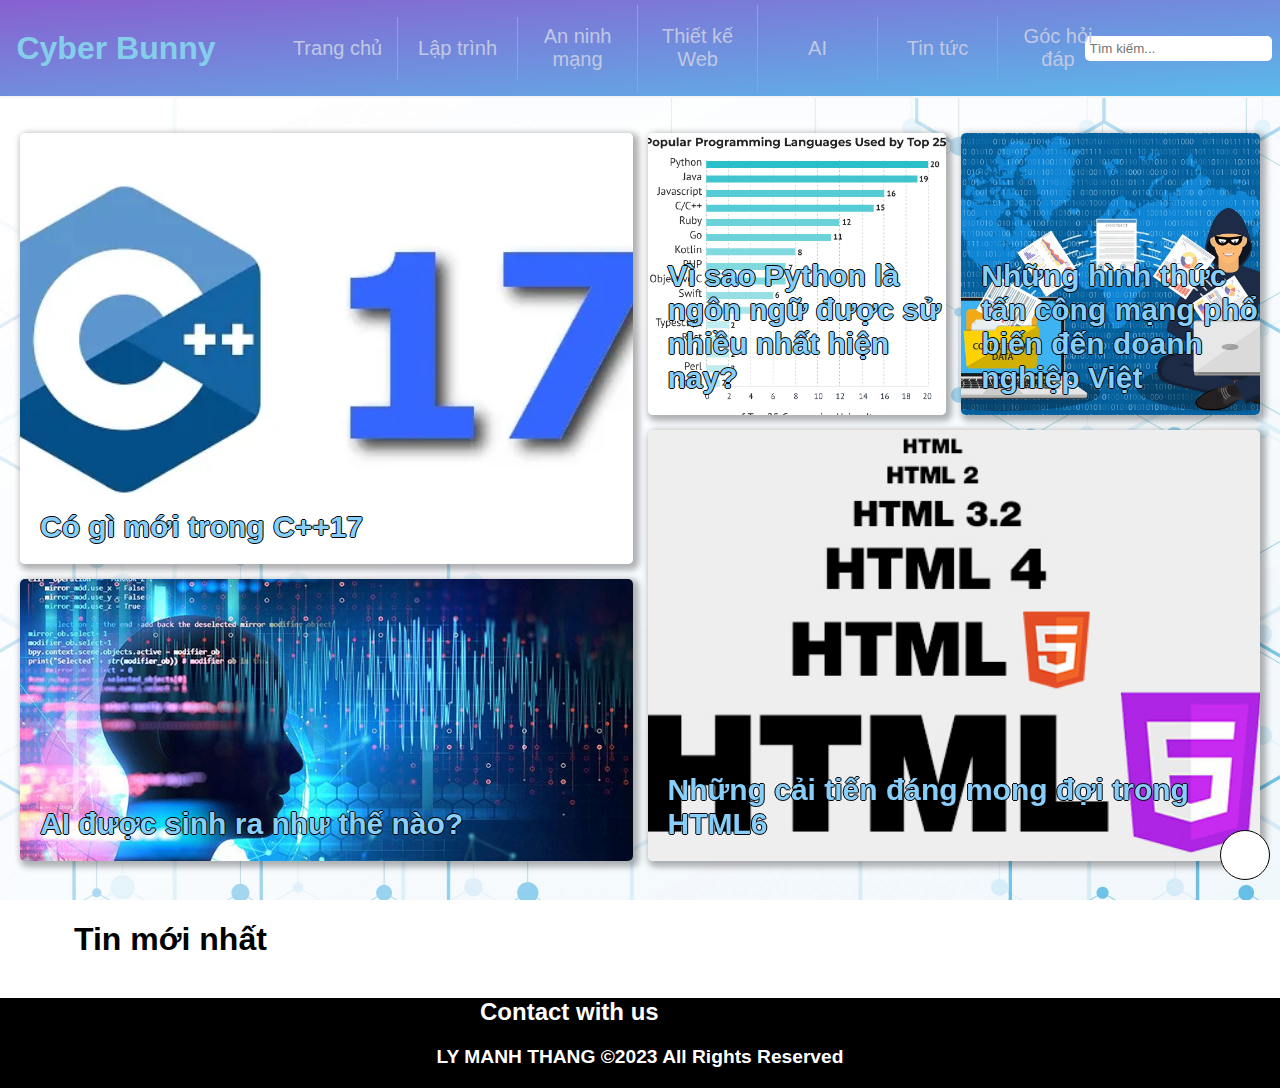
==== index.html @ 0f4db386 "upload source code" ====
<!DOCTYPE html>
<html lang="vi">
<head>
    <meta charset="UTF-8">
    <meta name="viewport" content="width=device-width, initial-scale=1.0">
    <title>Trang chủ</title>
    <link rel="stylesheet" href="https://cdnjs.cloudflare.com/ajax/libs/font-awesome/6.4.0/css/all.min.css" integrity="sha512-iecdLmaskl7CVkqkXNQ/ZH/XLlvWZOJyj7Yy7tcenmpD1ypASozpmT/E0iPtmFIB46ZmdtAc9eNBvH0H/ZpiBw==" crossorigin="anonymous" referrerpolicy="no-referrer" />
    <link href="/CSS/css_myProject.css" rel="stylesheet">
    <link rel="icon" type="a cute bunny" href="https://previews.123rf.com/images/aratehortua/aratehortua1904/aratehortua190400450/120900850-vector-cartoon-rabbit-icon-isolated-on-white-background.jpg">
    <script src="https://cdnjs.cloudflare.com/ajax/libs/jquery/3.7.0/jquery.min.js" integrity="sha512-3gJwYpMe3QewGELv8k/BX9vcqhryRdzRMxVfq6ngyWXwo03GFEzjsUm8Q7RZcHPHksttq7/GFoxjCVUjkjvPdw==" crossorigin="anonymous" referrerpolicy="no-referrer"></script>
    <script src="/JS/js_myProject.js"></script>
</head>
<body>
    <div id="top"></div>
    <header class="head">
        <div class="flex mainbar between">
            <div class="pgName"><h1>Cyber Bunny</h1></div>
            <div class="navMenu flex">
                <ul class="flex">
                    <li><a href="/HTML/head_page.html">Trang chủ</a></li>
                    <li class="sub"><a href="#">Lập trình</a>
                        <ul class="submenu flex flexCol">
                            <li><a href="#">C++</a></li>
                            <li><a target="_blank" href="/HTML/2nd_page.html">Python</a></li>
                            <li><a href="#">Java</a></li>
                            <li><a href="#">Golang</a></li>
                        </ul>
                    </li>
                    <li><a href="#">An ninh mạng</a></li>
                    <li><a href="#">Thiết kế Web</a></li>
                    <li><a href="#">AI</a></li>
                    <li><a href="#">Tin tức</a></li>
                    <li><a href="#">Góc hỏi đáp</a></li>
                </ul>
            </div>
            <div class="search_bar">
                <input class="flex right" type="text" placeholder="Tìm kiếm...">
            </div>
            <label for="close_open_nav" class="bars_btn">
                <i class="fa-solid fa-bars"></i>
            </label>
            <input type="checkbox" name="" id="close_open_nav">
            <label for="close_open_nav" class="overlay"></label>
            <div class="m_menu">
                <label for="close_open_nav" class="close_btn"><i class="fa-solid fa-xmark"></i></label>
                <ul class="flex flexCol">
                    <li><a href="/HTML/head_page.html"><i class="fa-solid fa-house"></i><span>Trang chủ</span></a></li>
                    <li><a href="#"><i class="fa-solid fa-code"></i><span>Lập trình</span></a>
                    <li><a href="#"><i class="fa-solid fa-file-shield"></i><span>An ninh mạng</span></a></li>
                    <li><a href="#"><i class="fa-brands fa-html5"></i><span>Thiết kế Web</span></a></li>
                    <li><a href="#"><i class="fa-solid fa-microchip"></i><span>AI</span></a></li>
                    <li><a href="#"><i class="fa-regular fa-newspaper"></i><span>Tin tức</span></a></li>
                    <li><a href="#"><i class="fa-solid fa-user-group"></i><span>Góc hỏi đáp</span></a></li>
                    <li><i class="fa-solid fa-magnifying-glass"></i><input type="text" placeholder="Tìm kiếm..."></li>
                </ul>
            </div>
        </div>
    </header>
    <main>
        <section class="container">
            <div class="item item1">
                <a href="#">
                    <img src="/image/c++17.webp" alt="c++17" >
                    <h2>Có gì mới trong C++17</h2>
                </a>
            </div>
            <div class="item item2">
                <a href="/HTML/news_page.html">
                    <img src="/image/python.png" alt="cs">
                    <h2>Vì sao Python là ngôn ngữ được sử nhiều nhất hiện nay?</h2>
                </a>
            </div>
            <div class="item item3">
                <a href="#">
                    <img src="/image/cyber_attack.webp" alt="wd" >
                    <h2>Những hình thức tấn công mạng phổ biến đến doanh nghiệp Việt</h2>
                </a>
            </div>
            <div class="item item4">
                <a href="#">
                    <img src="/image/ai2.jpeg" alt="ai">
                    <h2>AI được sinh ra như thế nào?</h2>
                </a>
            </div>
            <div class="item item5">
                <a href="#">
                    <img src="/image/html6.jpg" alt="news">
                    <h2>Những cải tiến đáng mong đợi trong HTML6</h2>
                </a>
            </div>
        </section>
        <section class="content">
            <h2 class="newsHeading">Tin mới nhất</h2>
            <ul class="allnews flex flexwrap" id="allnews">
            </ul>
        </section>
    </main>
    <div class="back2top">
        <a href="#top" title="Lên đầu trang"><i class="fa-solid fa-arrow-up"></i></a>
     </div>
    <footer class="flex flexCol">
        <div class="contact flex between">
            <div class="text"><h2>Contact with us</h2></div>
            <div class="icons flex">
                <div><a href="#"><i class="fa-brands fa-facebook"></i></a></div>
                <div><a href="#"><i class="fa-brands fa-instagram"></i></a></div>
                <div><a href="#"><i class="fa-brands fa-youtube"></i></a></div>
                <div><a href="#"><i class="fa-brands fa-twitter"></i></a></div>
            </div>
        </div>
        <h1>LY MANH THANG &copy;2023 All Rights Reserved</h1>
    </footer>
    
</body>
</html>
---- CSS/css_myProject.css ----
* {
    margin: 0;
    padding: 0;
    box-sizing: border-box;
}
html {
    scroll-behavior: smooth;
}

.pgName {
    min-width: 18%;
}
.pgName > h1 {
    user-select: none;
    color: #84ceeb;
    padding-left: 5%;
    /* text-shadow: 3px 3px 3px #c1c8e4; */
    font-size: xx-large;
    font-family: 'Trebuchet MS', 'Lucida Sans Unicode', 'Lucida Grande', 'Lucida Sans', Arial, sans-serif;
}
.flex {
    display: flex;
    align-items: center;
}
.flexwrap {
    flex-wrap: wrap;
}
.between {
    justify-content: space-between;
}
.flexCol {
    flex-direction: column;
}
div.navMenu {
    width: 60%;
}
div.navMenu > ul, .submenu, .m_menu > ul {
    margin: 0;
    padding: 0;
    list-style-type: none;
    align-items: center;
}
.head {
    background-image: linear-gradient(to bottom right,#8860d0,#5ab9ea);
    position: sticky;
    top: 0;
    z-index: 99999999;
    border-bottom: 2px solid whitesmoke;
    padding: 5px;
}
div.navMenu > ul > li, .submenu li {
    border-right: 1px solid #5ab9ea ;
    min-width: 120px;
    text-align: center;
}
.search_bar {
    width: 15%;
}
.right {
    border: none !important;
    min-width: unset !important;
}
.search_bar > input, .m_menu input {
    border-radius: 5px;
    padding: 5px;
    border: none;
    outline: none;
}
div.navMenu > ul > li > a, .submenu > li > a, .m_menu a  {
    text-decoration: none;
    display: block;
    padding: 20px 8px;
    color: #c1c8e4;
    font-size: 20px;
    position: relative;
}
div.navMenu > ul > li > a::after, .submenu > li > a::after {
    content: "";
    position: absolute;
    width: 0%;
    height: 6px;
    bottom: -2px;
    left: 0px;
    background-color: #8860d0;
    transition: width, 0.5s;
}
.mainbar {
    position: relative;
}
div.navMenu > ul > li > a:hover, .submenu > li > a:hover {
    color: white;
}
div.navMenu > ul > li > a:hover::after, .submenu > li > a:hover::after {
    width: 100%;
    color: white;
}
.navMenu > ul > li:last-child {
    border: none;
}
.submenu {
    position: absolute;
    display: none;
    background-color: #5680e9;
    width: inherit;
    border-radius: 0 0 10px 10px;
    overflow: hidden;
}
.submenu li {
    border: none;
}
.sub:hover .submenu {
    display: block;
}
.bars_btn {
    display: none;
}
.bars_btn > i {
    aspect-ratio: 1/1;
    font-size: xx-large;
}
.overlay {
    position: fixed;
    top: 0;
    right: 0;
    bottom: 0;
    left: 0;
    background-color: rgba(0, 0, 0, 0.25);
    display: none;
}
.m_menu {
    background-color: white;
    background-color: #5f85f7;
    width: 300px;
    position: fixed;
    top: 0;
    right: 0;
    bottom: 0;
    margin-right: -300px;
    align-items: flex-start !important;
    justify-content: flex-start !important;
    border-radius: 5px  0px 0px 5px;
    transition: margin-right 0.5s;
}
.m_menu ul {
    align-items: unset;
}
.m_menu a {
    padding: 15px 40px;
    color: black;
}
.m_menu > ul > li > a > i, .m_menu > ul > li > i {
    aspect-ratio: 1/1;
    padding: 5px;
    margin-right: 5px;
}
.m_menu > ul > li:last-child {
    margin-left: 40px;
}
.m_menu input {
    border: none;
}
.close_btn i {
    font-size: xx-large;
    padding: 10px;
}
#close_open_nav {
    display: none;
}
#close_open_nav:checked ~ .overlay {
    display: block;
}
#close_open_nav:checked ~ .m_menu {
    margin-right: 0;
}
body {
    background-image: url(/image/web-bg.jpg);
    background-attachment: fixed;
    background-size: cover;
    font-family: Verdana, Geneva, Tahoma, sans-serif;
    padding: 0;
    margin: 0;
}
.back2top {
    display: flex;
    position: fixed;
    width: 50px;
    height: 50px;
    bottom: 20px;
    right: 10px;
    justify-content: center;
    align-items: center;
    background-color: white;
    border: 1px solid black;
    border-radius: 50%;
}
.back2top i {
    font-size: x-large;
    color: black;
}
.back2top > a {
    display: block;
    padding: 20px;
}
.container {
    display: grid;
    grid-template-columns: repeat(8, 1fr);
    grid-template-rows: repeat(5, 1fr);
    gap: 15px;
}
.item {
    /* outline: 1px solid black; */
    background-color: #f4fefd;
    color: #1b2223;
    min-height: 50px;
    border-radius: 5px;
    overflow: hidden;
    position: relative;
    box-shadow: 3px 3px 6px 3px rgba(0, 0, 0, 0.3);
}
.item > a {
    display: block;
    width: 100%;
    height: 100%;
}
.item img {
    display: block;
    width: 100%;
    height: 100%;
    min-height: auto;
    object-fit: cover;
    object-position: center;
    scale: 1.05;
    transition: scale 0.5s;
}
.item h2 {
    position: absolute;
    bottom: 20px;
    left: 20px;
    z-index: 500;
    color: lightskyblue;
    font-size: 30px;
    text-shadow: -1px 0 black, 0 1px black, 1px 0 black, 0 -1px black;
}
.item1 {
    grid-row: 1/4;
    grid-column: 1/5;
}
.item2 {
    grid-row: 1/3;
    grid-column: 5/7;
}
.item3 {
    grid-row: 1/3;
    grid-column: 7/9;
}
.item4 {
    grid-row: 4/6;
    grid-column: 1/5;
}
.item5 {
    grid-row: 3/6;
    grid-column: 5/9;
}
section.container {
    padding: 20px 20px;
    height: 768px;
}
.item > a > img:hover {
    scale: 1;
}
.content {
    /* background-color: #f4fefd; */
    position: relative;
    margin-top: 20px;
    padding: 0 5%;
}
.newsHeading  {
    padding: 20px 10px;
    font-size: xx-large;
    color: black;
}
.post {
    width: 24%;
    overflow: hidden;
    list-style: none;
    /* flex: 1 0 24%; */
}

ul.allnews > li {
    margin: 5px;
    flex-grow: 1;
    flex-basis: 300px;
}
.post > div {
    width: 100%;
    overflow: hidden;
}
.thumb {
    overflow: hidden;
    border-radius: 0.5rem;
}
.thumb~div {
    width: 100%;
    display: flex;
    align-items: flex-start;
    justify-content: center;
}
.post img {
    /* overflow: hidden; */
    display: block;
    /* padding: 10px; */
    width: 100%;
    object-fit: cover;
    object-position: center;
    aspect-ratio: 16/9;
    /* border-radius: 1.5rem; */
    transition: scale 0.5s;
}
.post > a {
    text-decoration: none;
}
.post h4 {
    padding-left: 10px;
    color: #1b2223;
}
.post div {
    margin: 5px;
}
.post > a:hover img {
    scale: 1.1;
}
.post label {
    margin-right: auto;
    color: gray;
    padding-left: 10px;
}   
/*------FOR 2nd PAGE------*/
.pg2_heading, section {
    margin: 15px 0;
}
.pg2_heading, .title {
    padding: 15px;
    font-size: xx-large;
    color: #8860d0;
    font-weight: bold;
}
.title {
    font-size: x-large;
    position: relative;
    margin: 0 10px 0 15px;
    display: inline-block;
    background-color: #8860d0;
    color: white;
    /* padding: 10px; */
    border-radius: 10px 10px 0 0;
}
.title::after {
    content: "";
    position: absolute;
    width: 98vw;
    height: 2px;
    bottom: 0px;
    left: 10px;
    background-color: #8860d0;
    transition: width, 0.5s;
}
.documents {
    display: flex;
    justify-content: space-around;
    align-items: center;
    flex-wrap: wrap;
    margin-top: 15px;
}
.documents .card {
    background-color: lightblue;
    position: relative;
    aspect-ratio: 9/16;
    /* width: 500px; */
    height: 500px;
    padding: 15px;
    overflow: hidden;
    margin-bottom: 15px;
    border-radius: 20px;
    box-shadow: 3px 3px 6px 3px rgba(0, 0, 0, 0.4);
}
.documents .card h2 {
    z-index: 99;
    opacity: 1;
    position: absolute;
    bottom: 25px;
    right: 300px;
    font-size: 20px;
    font-weight: 700;
    color: white;
    pointer-events: none;
    transition: 0.2s ease;
    text-shadow: 0 0 15px rgba(0, 0, 0, 0.5);
}
.documents .card p {
    z-index: 99;
    position: absolute;
    bottom: 30px;
    right: 130px;
    width: 150px;
    color: white;
    opacity: 0;
    font-size: 12px;
    text-align: right;
    letter-spacing: 1px;
    transition: 0.2s ease;
}
/* .documents .card span {
    z-index: 99;
    position: absolute;
    top: 60px;
    right: 35px;
    color: #8860d0;
    font-size: 12px;
    letter-spacing: 1px;
    writing-mode: vertical-lr;
    transition: 0.2s ease;
    opacity: 0.7;
} */
.documents .card .pic {
    z-index: 100;
    /* width: 395px;
    height: 200px; *
    /* aspect-ratio: 8/16; */
    height: 400px;
    width: 250x;
    background-size: cover;
    border-radius: 12px;
    filter: grayscale(100%);
    transition: 0.3s ease;
}
.documents .card button {
    position: absolute;
    right: 30px;
    bottom: 40px;
    width: 30px;
    height: 30px;
    background-color: #4d3b6f;
    border: none;
    border-radius: 30px;
    cursor: pointer;
    outline: none;
    opacity: 1;
    transition: 0.3s ease;
}
.documents .card1 .pic {
    background-image: url(/image/cf_python.jpg);
}
.documents .card2 .pic {
    background-image: url(/image/python_book_2.jpg);
}
.documents .card3 .pic {
    background-image: url(/image/python_thinkdps.jpg);
}
.documents .card4 .pic {
    background-image: url(/image/python_machine_learning.jpg);
}
.documents .card5 .pic {
    background-image: url(/image/pygame.jpg);
}
.documents .card:hover button {
    transform: scale(17.5);
    opacity: 0.7;
}
.documents .card:hover h2 {
    opacity: 1;
    bottom: 100px;
    right: 20px;
    font-size: 25px;
}
.documents .card:hover p {
    opacity: 1;
    right: 60px;
    font-size: 15px;
}
/* .documents .card:hover span {
    opacity: 0;
    top: 80px;
} */
.documents .card:hover .pic {
    filter: grayscale(0);
    /* width: 300px; */
    width: 100%;
    height: 100%;
}
.videos {
    align-items: stretch;
    flex-wrap: wrap;
}
.video {
    width: 24%;
    margin: 5px 10px;
    border-radius: 8px;
    overflow: hidden;
    box-shadow: 3px 3px 6px 3px rgba(0, 0, 0, 0.4);
    text-decoration: none;
    color: black;
    flex-grow: 1;
    flex-basis: 300px;
}
.video iframe, .video img {
    width: 100% !important;
    aspect-ratio: 16/9 !important;
    border-radius: 8px;
    overflow: hidden ;
}

.video img {
    border: 1px solid black;
    object-fit: cover;
    aspect-ratio: 16/15;
}
.video h3 {
    padding: 5px;
    font-weight: unset;

}
/*-----------------------*/
/*FOR NEWS PAGE*/
section.body {
    margin: 15px;
}
.header .topic {
    color: gray;
}
.header .heading {
    font-size: 3rem;
    padding: 10px 20px;
    text-align: center;
    line-height: 1.5;
}
.child_1 {
    width: 70%;
}
.aside_right {
    width: 25%;
}
.child_1 .image {
    width: 100%;
    aspect-ratio: 16/9;
    border: 2px solid rgb(0,0,0,0.2);
    border-radius: 10px;
    overflow: hidden;
}
.child_1 .image img,
.aside_left .image img {
    display: block;
    width: 100%;
    height: 100%;
    min-height: auto;
    object-fit: cover;
    object-position: center;
}
.aside_child_2-article {
   align-items: flex-start;
   margin-top: 20px;
}
.aside_child_2-article .aside_left {
    margin: 15px 0;
    width: 25%;
    position: sticky;
    top: 100px;
}
.aside_child_2-article .article {
    width: 73%;
}
.author {
    margin: 10px 0;
}
.author .image {
    width: 80px;
    aspect-ratio: 1/1;
    border-radius: 50%;
}
.author p {
    font-size: 1rem;
    font-weight: 500;
}
.author span {
    color: gray;
}
.aside_left .icons > div:hover i {
    color: black;
}
.icons p {
    font-size: 1.2rem;
    font-weight: 800;
}
.article {
    line-height: 1.75;
    padding: 20px;
    margin-top: 10px;
}
div.article > p {
    padding-left: 40px;
    font-size: 1.1rem;
}
.aside_right {
    padding: 15px;
    height: 2100px;
}
.aside_right > div {
    position: sticky;
    top: 120px;
    margin-top: 40px;
}
.aside_right h2 {
    font-size: 2rem;
}
.aside_right ul {
    list-style: none;
}
.aside_right ul li a {
    text-decoration: none;
    color: black;
    font-size: 1.2rem;
    align-items: center;
    justify-content: center;
}
.aside_right ul li a span {
    font-size: 3.5rem;
    padding-right: 15px;
}
.aside_right ul li a h3 {
    font-weight: 300;
}
/*----------------------*/
footer {
    height: auto;
    margin-top: 20px;
    background-color: black;
    color: white;
}
footer > h1 {
    user-select: none;
    font-size: larger;
    padding: 20px;
    text-align: center;
}
.contact {
    width: 25%;
}
div.icons > div > a {
    display: block;
    padding: 10px;
    text-decoration: none;
}
div.icons > div > a > i {
    font-size: x-large;
    color: gray;
}
div.icons > div > a:hover > i {
    color: white;
}
/* reponsive for mobile */
@media (max-width: 450px) {
    .pgName {
        width: 70%;
    }
    .bars_btn {
        display: block;
        margin-right: 8px;
    }
    .navMenu, .search_bar {
        display: none;
    }
    .container {
        height: fit-content !important ;
        display: flex;
        align-items: center;
        column-gap: 10px;
        overflow-x: scroll;
        scroll-snap-type: x mandatory;
    }
    .item {
        scroll-snap-align: center;
        min-width: 75%;
        aspect-ratio: 16/9;
    }
    .item h2 {
        font-size: medium;
    }
    .post {
        width: 95%;
    }
    .post > a > div {
        flex-direction: row;
    }
    .post div.thumb {
        width: 30%;
    }
    .post div.thumb + div {
        width: 70%;
        justify-content: flex-start;
        align-items: flex-start;
    }
    .post img {
        aspect-ratio: 1.2/1;
    }
    .post label {
        font-size: small;
    }
    .post h4 {
        font-size: 0.85rem;
    }
    footer {
        font-size: 0.8rem;
    }
    .contact > div.text {
        min-width: 65%;
    }
    .contact {
        padding: 10px;
        justify-content: space-around !important;
    }
    .icons i {
        font-size: small;
    }
}
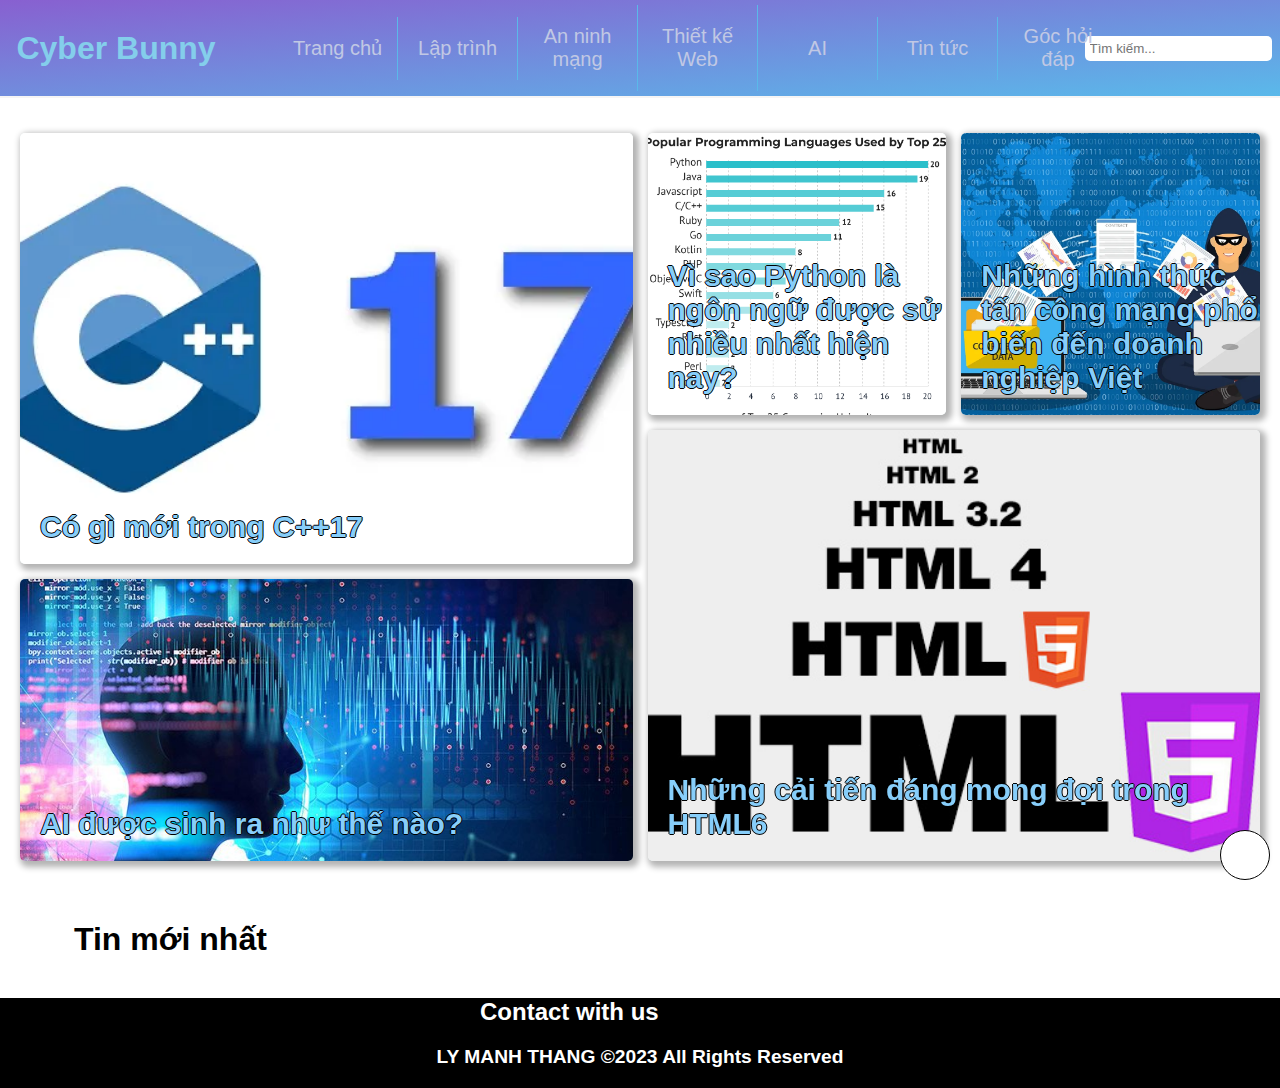
==== commit a6367bab: "Update index.html" ====
--- a/index.html
+++ b/index.html
@@ -5,10 +5,10 @@
     <meta name="viewport" content="width=device-width, initial-scale=1.0">
     <title>Trang chủ</title>
     <link rel="stylesheet" href="https://cdnjs.cloudflare.com/ajax/libs/font-awesome/6.4.0/css/all.min.css" integrity="sha512-iecdLmaskl7CVkqkXNQ/ZH/XLlvWZOJyj7Yy7tcenmpD1ypASozpmT/E0iPtmFIB46ZmdtAc9eNBvH0H/ZpiBw==" crossorigin="anonymous" referrerpolicy="no-referrer" />
-    <link href="/CSS/css_myProject.css" rel="stylesheet">
+    <link href="CSS/css_myProject.css" rel="stylesheet">
     <link rel="icon" type="a cute bunny" href="https://previews.123rf.com/images/aratehortua/aratehortua1904/aratehortua190400450/120900850-vector-cartoon-rabbit-icon-isolated-on-white-background.jpg">
     <script src="https://cdnjs.cloudflare.com/ajax/libs/jquery/3.7.0/jquery.min.js" integrity="sha512-3gJwYpMe3QewGELv8k/BX9vcqhryRdzRMxVfq6ngyWXwo03GFEzjsUm8Q7RZcHPHksttq7/GFoxjCVUjkjvPdw==" crossorigin="anonymous" referrerpolicy="no-referrer"></script>
-    <script src="/JS/js_myProject.js"></script>
+    <script src="JS/js_myProject.js"></script>
 </head>
 <body>
     <div id="top"></div>
@@ -17,11 +17,11 @@
             <div class="pgName"><h1>Cyber Bunny</h1></div>
             <div class="navMenu flex">
                 <ul class="flex">
-                    <li><a href="/HTML/head_page.html">Trang chủ</a></li>
+                    <li><a href="index.html">Trang chủ</a></li>
                     <li class="sub"><a href="#">Lập trình</a>
                         <ul class="submenu flex flexCol">
                             <li><a href="#">C++</a></li>
-                            <li><a target="_blank" href="/HTML/2nd_page.html">Python</a></li>
+                            <li><a target="_blank" href="index2.html">Python</a></li>
                             <li><a href="#">Java</a></li>
                             <li><a href="#">Golang</a></li>
                         </ul>
@@ -44,7 +44,7 @@
             <div class="m_menu">
                 <label for="close_open_nav" class="close_btn"><i class="fa-solid fa-xmark"></i></label>
                 <ul class="flex flexCol">
-                    <li><a href="/HTML/head_page.html"><i class="fa-solid fa-house"></i><span>Trang chủ</span></a></li>
+                    <li><a href="index.html"><i class="fa-solid fa-house"></i><span>Trang chủ</span></a></li>
                     <li><a href="#"><i class="fa-solid fa-code"></i><span>Lập trình</span></a>
                     <li><a href="#"><i class="fa-solid fa-file-shield"></i><span>An ninh mạng</span></a></li>
                     <li><a href="#"><i class="fa-brands fa-html5"></i><span>Thiết kế Web</span></a></li>
@@ -60,31 +60,31 @@
         <section class="container">
             <div class="item item1">
                 <a href="#">
-                    <img src="/image/c++17.webp" alt="c++17" >
+                    <img src="image/c++17.webp" alt="c++17" >
                     <h2>Có gì mới trong C++17</h2>
                 </a>
             </div>
             <div class="item item2">
-                <a href="/HTML/news_page.html">
-                    <img src="/image/python.png" alt="cs">
+                <a href="index3.html">
+                    <img src="image/python.png" alt="cs">
                     <h2>Vì sao Python là ngôn ngữ được sử nhiều nhất hiện nay?</h2>
                 </a>
             </div>
             <div class="item item3">
                 <a href="#">
-                    <img src="/image/cyber_attack.webp" alt="wd" >
+                    <img src="image/cyber_attack.webp" alt="wd" >
                     <h2>Những hình thức tấn công mạng phổ biến đến doanh nghiệp Việt</h2>
                 </a>
             </div>
             <div class="item item4">
                 <a href="#">
-                    <img src="/image/ai2.jpeg" alt="ai">
+                    <img src="image/ai2.jpeg" alt="ai">
                     <h2>AI được sinh ra như thế nào?</h2>
                 </a>
             </div>
             <div class="item item5">
                 <a href="#">
-                    <img src="/image/html6.jpg" alt="news">
+                    <img src="image/html6.jpg" alt="news">
                     <h2>Những cải tiến đáng mong đợi trong HTML6</h2>
                 </a>
             </div>
@@ -112,4 +112,4 @@
     </footer>
     
 </body>
-</html>+</html>
--- a/CSS/css_myProject.css
+++ b/CSS/css_myProject.css
@@ -173,7 +173,7 @@
     margin-right: 0;
 }
 body {
-    background-image: url(/image/web-bg.jpg);
+    background-image: url(image/web-bg.jpg);
     background-attachment: fixed;
     background-size: cover;
     font-family: Verdana, Geneva, Tahoma, sans-serif;
@@ -448,19 +448,19 @@
     transition: 0.3s ease;
 }
 .documents .card1 .pic {
-    background-image: url(/image/cf_python.jpg);
+    background-image: url(image/cf_python.jpg);
 }
 .documents .card2 .pic {
-    background-image: url(/image/python_book_2.jpg);
+    background-image: url(image/python_book_2.jpg);
 }
 .documents .card3 .pic {
-    background-image: url(/image/python_thinkdps.jpg);
+    background-image: url(image/python_thinkdps.jpg);
 }
 .documents .card4 .pic {
-    background-image: url(/image/python_machine_learning.jpg);
+    background-image: url(image/python_machine_learning.jpg);
 }
 .documents .card5 .pic {
-    background-image: url(/image/pygame.jpg);
+    background-image: url(image/pygame.jpg);
 }
 .documents .card:hover button {
     transform: scale(17.5);
@@ -720,4 +720,4 @@
     .icons i {
         font-size: small;
     }
-}+}
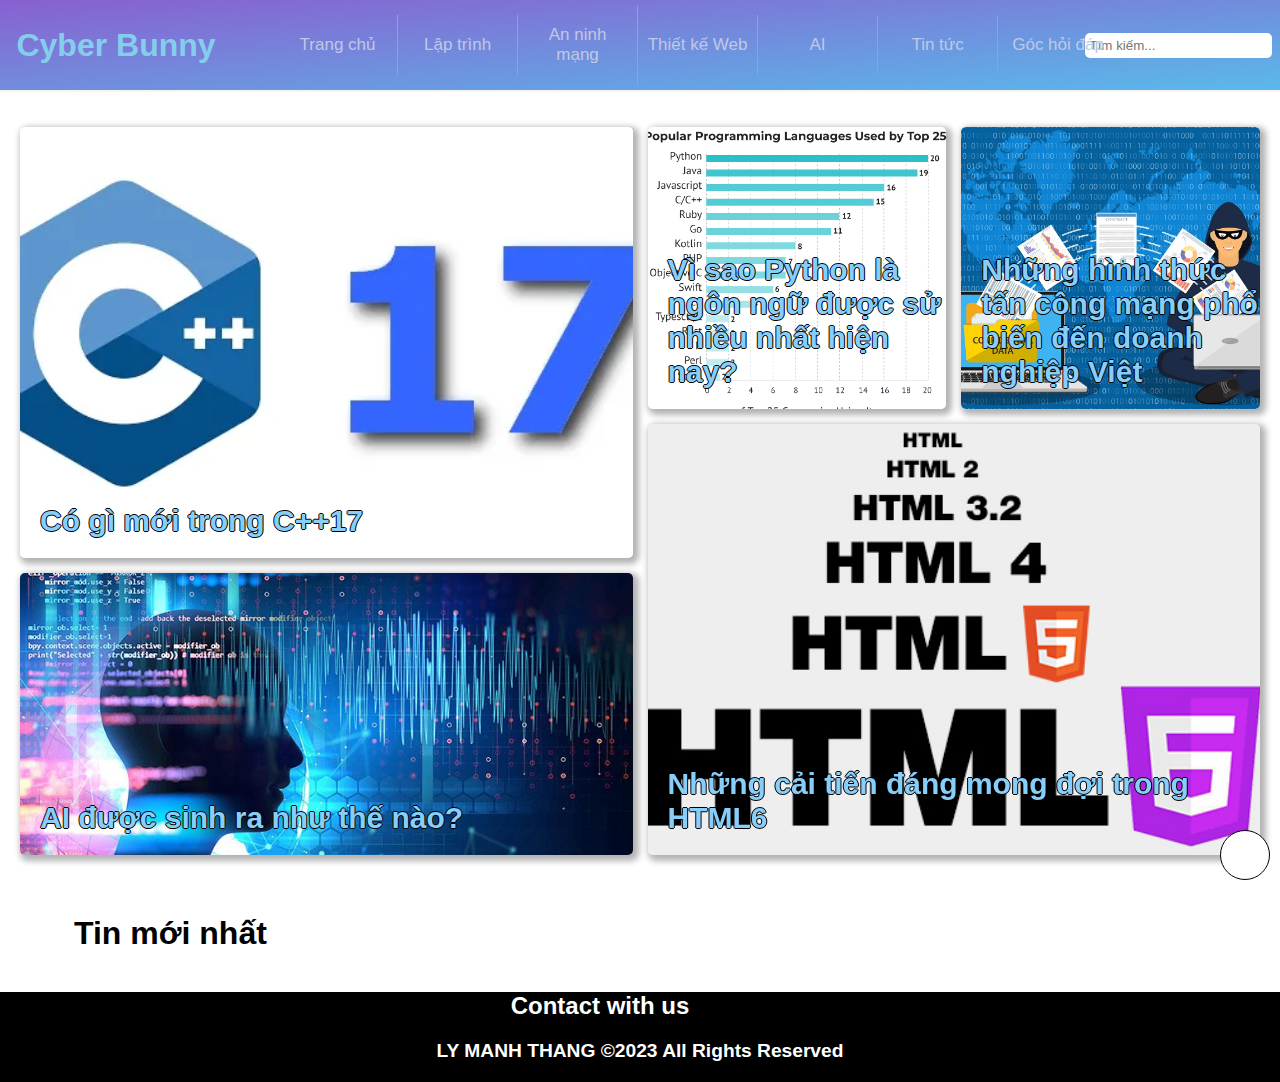
==== commit 89b22fb4: "Update index.html" ====
--- a/index.html
+++ b/index.html
@@ -99,7 +99,7 @@
         <a href="#top" title="Lên đầu trang"><i class="fa-solid fa-arrow-up"></i></a>
      </div>
     <footer class="flex flexCol">
-        <div class="contact flex between">
+        <div class="contact flex">
             <div class="text"><h2>Contact with us</h2></div>
             <div class="icons flex">
                 <div><a href="#"><i class="fa-brands fa-facebook"></i></a></div>
--- a/CSS/css_myProject.css
+++ b/CSS/css_myProject.css
@@ -71,7 +71,7 @@
     display: block;
     padding: 20px 8px;
     color: #c1c8e4;
-    font-size: 20px;
+    font-size: 17px;
     position: relative;
 }
 div.navMenu > ul > li > a::after, .submenu > li > a::after {
@@ -79,7 +79,7 @@
     position: absolute;
     width: 0%;
     height: 6px;
-    bottom: -2px;
+    bottom: -3px;
     left: 0px;
     background-color: #8860d0;
     transition: width, 0.5s;
@@ -130,7 +130,7 @@
 .m_menu {
     background-color: white;
     background-color: #5f85f7;
-    width: 300px;
+    width: 255px;
     position: fixed;
     top: 0;
     right: 0;
@@ -611,22 +611,28 @@
 .aside_right h2 {
     font-size: 2rem;
 }
-.aside_right ul {
+.aside_right ul, .popular_arti ul {
     list-style: none;
 }
-.aside_right ul li a {
+.aside_right ul li a, .popular_arti ul li a {
     text-decoration: none;
     color: black;
     font-size: 1.2rem;
     align-items: center;
     justify-content: center;
 }
-.aside_right ul li a span {
+.aside_right ul li a span, .popular_arti ul li a span {
     font-size: 3.5rem;
     padding-right: 15px;
 }
 .aside_right ul li a h3 {
     font-weight: 300;
+}
+.aside_left_m {
+    display: none;
+}
+.popular_arti {
+    display: none;
 }
 /*----------------------*/
 footer {
@@ -642,7 +648,8 @@
     text-align: center;
 }
 .contact {
-    width: 25%;
+    width: 100%;
+    justify-content: center;
 }
 div.icons > div > a {
     display: block;
@@ -710,14 +717,84 @@
     footer {
         font-size: 0.8rem;
     }
-    .contact > div.text {
-        min-width: 65%;
-    }
-    .contact {
-        padding: 10px;
-        justify-content: space-around !important;
-    }
     .icons i {
         font-size: small;
     }
-}
+    .contact .text {
+        width: 35%;
+    }
+    .contact h2 {
+        font-size: 20px;
+    }
+    /*news_page*/
+    .header .heading {
+        font-size: 20px;
+    }
+    .aside_right {
+        display: none;
+    }
+    .child_1 {
+        width: 100%;
+    }
+    .aside_left {
+        display: none;
+    }
+    .aside_child_2-article {
+        display: block;
+        width: 100%;
+    }
+    .article {
+        width: 100% !important;
+        line-height: 1.5;
+    }
+    .article h2 {
+        font-size: 18px;
+    }
+    .article p {
+        font-size: 15px !important;
+    }
+    .aside_left_m {
+        display: flex;
+        flex-wrap: wrap;
+        flex-direction: row;
+        width: 100%;
+        align-items: center;
+    }
+    .aside_left_m > .author {
+        max-width: 20%;
+        padding-left: 15px;
+    }
+    .aside_left_m > .icons {
+        width: 80%;
+        padding-right: 15px;
+    }
+    .aside_left_m > div.author > div.image > img {
+        width: 80px;
+        aspect-ratio: 1/1;
+    }
+    .icons {
+        justify-content: space-between;
+    }
+    .icons .text {
+        padding-bottom: 15px;
+    }
+    #icons {
+        width: 100%;
+        height: 100%;
+        flex-direction: row;
+        align-items: center;
+        justify-content: space-around;
+        padding-left: 15px;
+    }
+    #icons i {
+        font-size: 30px;
+        color: grey;
+    }
+    .popular_arti {
+        margin-top: 15px;
+        width: 100%;
+        display: flex;
+        flex-direction: column;
+        align-items: center;
+    }
+}
